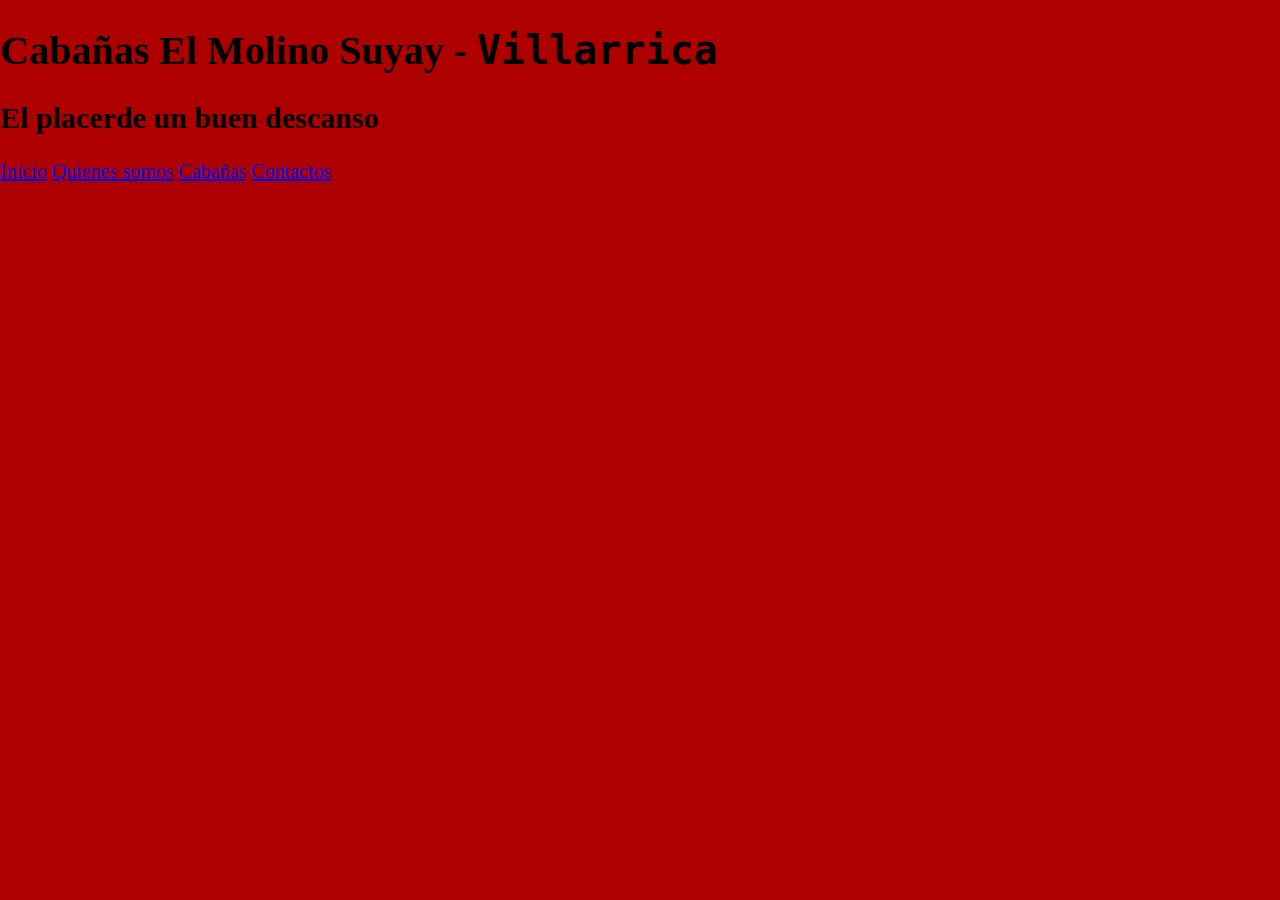
==== Evalucion_1_Thiers_Mol/index.html @ 156307a1 "Evaluacion 1" ====
<!DOCTYPE html>
<html lang="en">
<head>
    <meta charset="UTF-8">
    <meta http-equiv="X-UA-Compatible" content="IE=edge">
    <meta name="viewport" content="width=device-width, initial-scale=1.0">
    <link rel="stylesheet" href="css/normalizacion.css">
    <link rel="stylesheet" href="css/estilos.css">
    <link rel="shortcut icon" href="img/LogoPag.png" type="imagen/x-icon">
    <title>El Molino Suyay</title>
</head>
<body>
    <head>
        <h1 class="titulo">Cabañas El Molino Suyay - <samp>Villarrica</samp></h1>
        <h2 class="subtitulo">El placerde un buen descanso</h2>
    </head>

    <div class="nav-bg">
        <nav class="novegacion-principal contenedor">
            <a href="#">Inicio</a>
            <a href="#">Quienes somos</a>
            <a href="#">Cabañas</a>
            <a href="#">Contactos</a>
        </nav>
    </div>

    <section class="hero">
        <div class="contenido-hero">

        </div>
    </section>
</body>
</html>
---- Evalucion_1_Thiers_Mol/css/normalizacion.css ----
/*! normalize.css v8.0.1 | MIT License | github.com/necolas/normalize.css */

/* Document
   ========================================================================== */

/**
 * 1. Correct the line height in all browsers.
 * 2. Prevent adjustments of font size after orientation changes in iOS.
 */

 html {
    line-height: 1.15; /* 1 */
    -webkit-text-size-adjust: 100%; /* 2 */
  }
  
  /* Sections
     ========================================================================== */
  
  /**
   * Remove the margin in all browsers.
   */
  
  body {
    margin: 0;
  }
  
  /**
   * Render the `main` element consistently in IE.
   */
  
  main {
    display: block;
  }
  
  /**
   * Correct the font size and margin on `h1` elements within `section` and
   * `article` contexts in Chrome, Firefox, and Safari.
   */
  
  h1 {
    font-size: 2em;
    margin: 0.67em 0;
  }
  
  /* Grouping content
     ========================================================================== */
  
  /**
   * 1. Add the correct box sizing in Firefox.
   * 2. Show the overflow in Edge and IE.
   */
  
  hr {
    box-sizing: content-box; /* 1 */
    height: 0; /* 1 */
    overflow: visible; /* 2 */
  }
  
  /**
   * 1. Correct the inheritance and scaling of font size in all browsers.
   * 2. Correct the odd `em` font sizing in all browsers.
   */
  
  pre {
    font-family: monospace, monospace; /* 1 */
    font-size: 1em; /* 2 */
  }
  
  /* Text-level semantics
     ========================================================================== */
  
  /**
   * Remove the gray background on active links in IE 10.
   */
  
  a {
    background-color: transparent;
  }
  
  /**
   * 1. Remove the bottom border in Chrome 57-
   * 2. Add the correct text decoration in Chrome, Edge, IE, Opera, and Safari.
   */
  
  abbr[title] {
    border-bottom: none; /* 1 */
    text-decoration: underline; /* 2 */
    text-decoration: underline dotted; /* 2 */
  }
  
  /**
   * Add the correct font weight in Chrome, Edge, and Safari.
   */
  
  b,
  strong {
    font-weight: bolder;
  }
  
  /**
   * 1. Correct the inheritance and scaling of font size in all browsers.
   * 2. Correct the odd `em` font sizing in all browsers.
   */
  
  code,
  kbd,
  samp {
    font-family: monospace, monospace; /* 1 */
    font-size: 1em; /* 2 */
  }
  
  /**
   * Add the correct font size in all browsers.
   */
  
  small {
    font-size: 80%;
  }
  
  /**
   * Prevent `sub` and `sup` elements from affecting the line height in
   * all browsers.
   */
  
  sub,
  sup {
    font-size: 75%;
    line-height: 0;
    position: relative;
    vertical-align: baseline;
  }
  
  sub {
    bottom: -0.25em;
  }
  
  sup {
    top: -0.5em;
  }
  
  /* Embedded content
     ========================================================================== */
  
  /**
   * Remove the border on images inside links in IE 10.
   */
  
  img {
    border-style: none;
  }
  
  /* Forms
     ========================================================================== */
  
  /**
   * 1. Change the font styles in all browsers.
   * 2. Remove the margin in Firefox and Safari.
   */
  
  button,
  input,
  optgroup,
  select,
  textarea {
    font-family: inherit; /* 1 */
    font-size: 100%; /* 1 */
    line-height: 1.15; /* 1 */
    margin: 0; /* 2 */
  }
  
  /**
   * Show the overflow in IE.
   * 1. Show the overflow in Edge.
   */
  
  button,
  input { /* 1 */
    overflow: visible;
  }
  
  /**
   * Remove the inheritance of text transform in Edge, Firefox, and IE.
   * 1. Remove the inheritance of text transform in Firefox.
   */
  
  button,
  select { /* 1 */
    text-transform: none;
  }
  
  /**
   * Correct the inability to style clickable types in iOS and Safari.
   */
  
  button,
  [type="button"],
  [type="reset"],
  [type="submit"] {
    -webkit-appearance: button;
  }
  
  /**
   * Remove the inner border and padding in Firefox.
   */
  
  button::-moz-focus-inner,
  [type="button"]::-moz-focus-inner,
  [type="reset"]::-moz-focus-inner,
  [type="submit"]::-moz-focus-inner {
    border-style: none;
    padding: 0;
  }
  
  /**
   * Restore the focus styles unset by the previous rule.
   */
  
  button:-moz-focusring,
  [type="button"]:-moz-focusring,
  [type="reset"]:-moz-focusring,
  [type="submit"]:-moz-focusring {
    outline: 1px dotted ButtonText;
  }
  
  /**
   * Correct the padding in Firefox.
   */
  
  fieldset {
    padding: 0.35em 0.75em 0.625em;
  }
  
  /**
   * 1. Correct the text wrapping in Edge and IE.
   * 2. Correct the color inheritance from `fieldset` elements in IE.
   * 3. Remove the padding so developers are not caught out when they zero out
   *    `fieldset` elements in all browsers.
   */
  
  legend {
    box-sizing: border-box; /* 1 */
    color: inherit; /* 2 */
    display: table; /* 1 */
    max-width: 100%; /* 1 */
    padding: 0; /* 3 */
    white-space: normal; /* 1 */
  }
  
  /**
   * Add the correct vertical alignment in Chrome, Firefox, and Opera.
   */
  
  progress {
    vertical-align: baseline;
  }
  
  /**
   * Remove the default vertical scrollbar in IE 10+.
   */
  
  textarea {
    overflow: auto;
  }
  
  /**
   * 1. Add the correct box sizing in IE 10.
   * 2. Remove the padding in IE 10.
   */
  
  [type="checkbox"],
  [type="radio"] {
    box-sizing: border-box; /* 1 */
    padding: 0; /* 2 */
  }
  
  /**
   * Correct the cursor style of increment and decrement buttons in Chrome.
   */
  
  [type="number"]::-webkit-inner-spin-button,
  [type="number"]::-webkit-outer-spin-button {
    height: auto;
  }
  
  /**
   * 1. Correct the odd appearance in Chrome and Safari.
   * 2. Correct the outline style in Safari.
   */
  
  [type="search"] {
    -webkit-appearance: textfield; /* 1 */
    outline-offset: -2px; /* 2 */
  }
  
  /**
   * Remove the inner padding in Chrome and Safari on macOS.
   */
  
  [type="search"]::-webkit-search-decoration {
    -webkit-appearance: none;
  }
  
  /**
   * 1. Correct the inability to style clickable types in iOS and Safari.
   * 2. Change font properties to `inherit` in Safari.
   */
  
  ::-webkit-file-upload-button {
    -webkit-appearance: button; /* 1 */
    font: inherit; /* 2 */
  }
  
  /* Interactive
     ========================================================================== */
  
  /*
   * Add the correct display in Edge, IE 10+, and Firefox.
   */
  
  details {
    display: block;
  }
  
  /*
   * Add the correct display in all browsers.
   */
  
  summary {
    display: list-item;
  }
  
  /* Misc
     ========================================================================== */
  
  /**
   * Add the correct display in IE 10+.
   */
  
  template {
    display: none;
  }
  
  /**
   * Add the correct display in IE 10.
   */
  
  [hidden] {
    display: none;
  }
---- Evalucion_1_Thiers_Mol/css/estilos.css ----
:root{
    /*Paleta de colores*/
    --titulo : rgb(168, 16, 16); 
    --parrafo :  rgb(31, 2, 2);
    --blanco : #fff;
    --negro : #000;
    --celeste : rgb(0, 162, 255);
    --rojo : rgb(175, 0, 0);

    /*Paleta de tamaños*/
    --tamaño-principal : 33.8rem;
}
html{
    font-size: 70%;
    background-color: var(--rojo);
}
body{
    font-size: 20px;
}
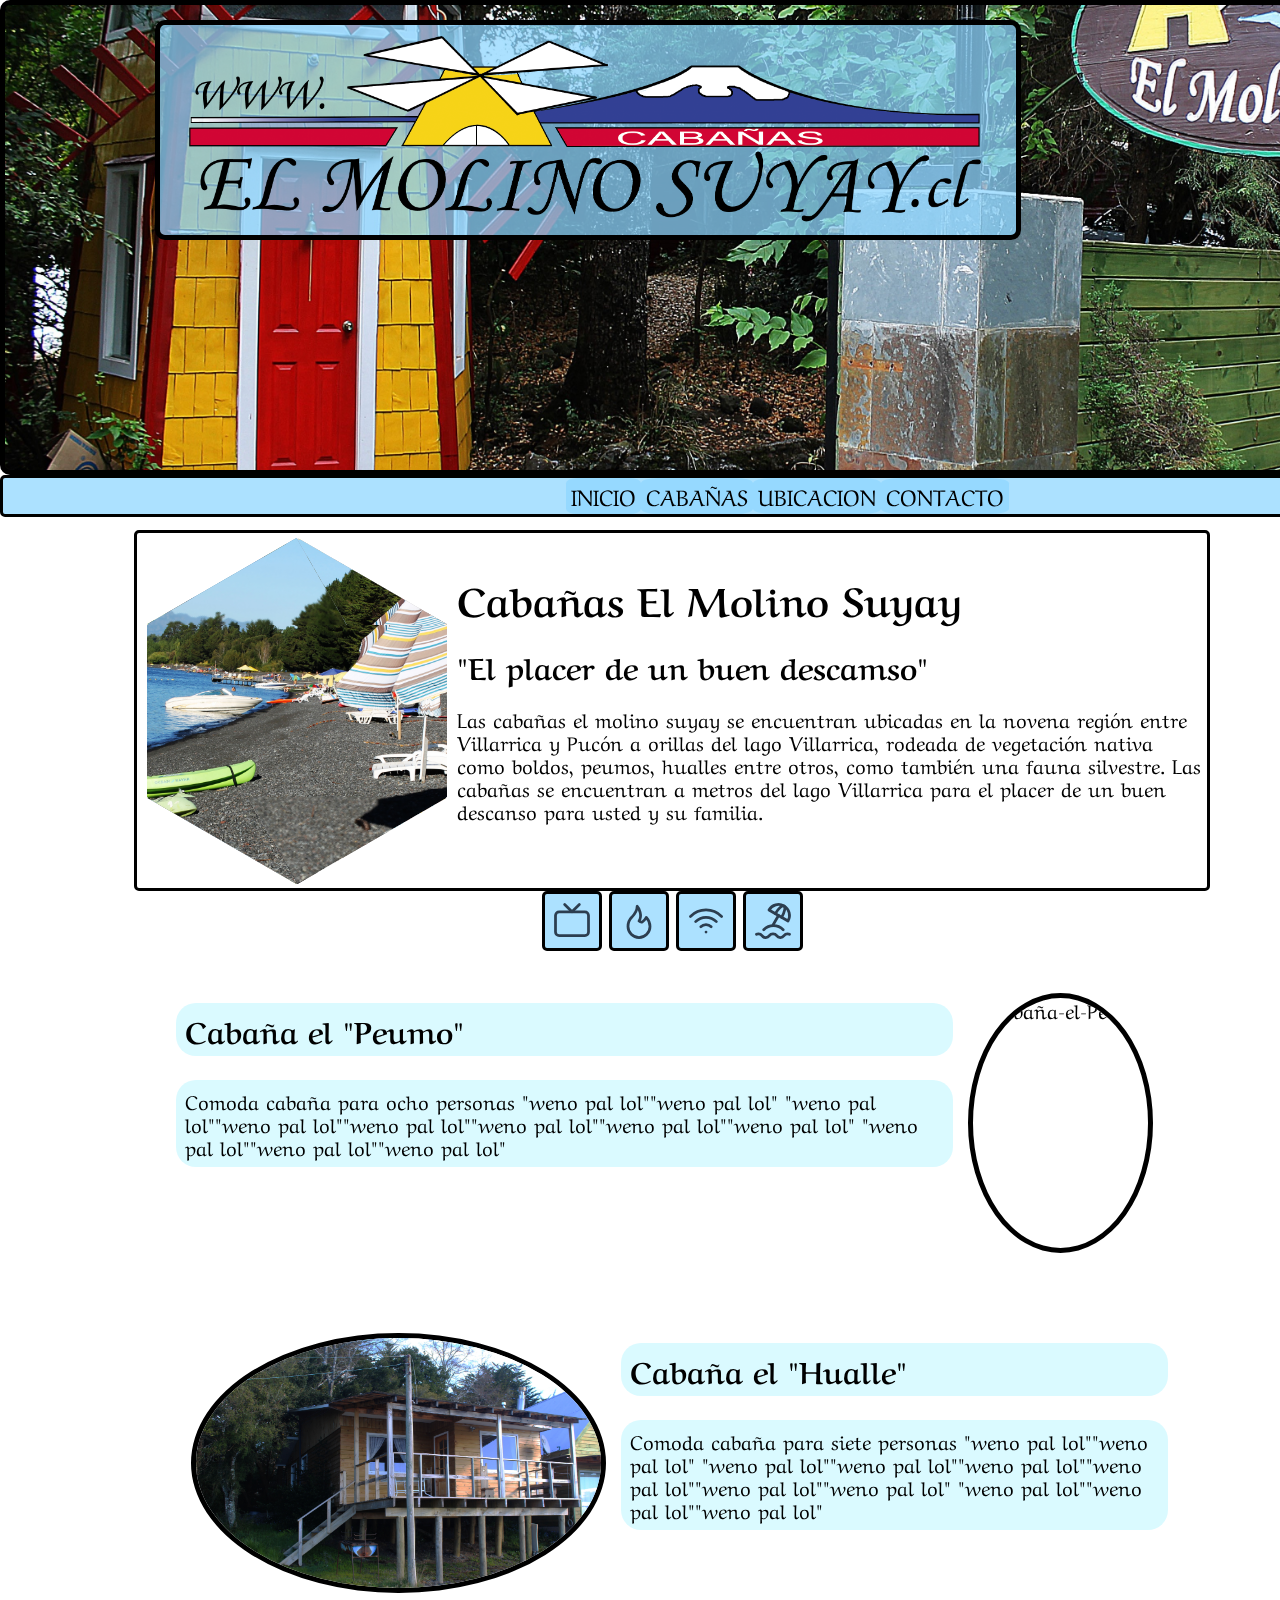
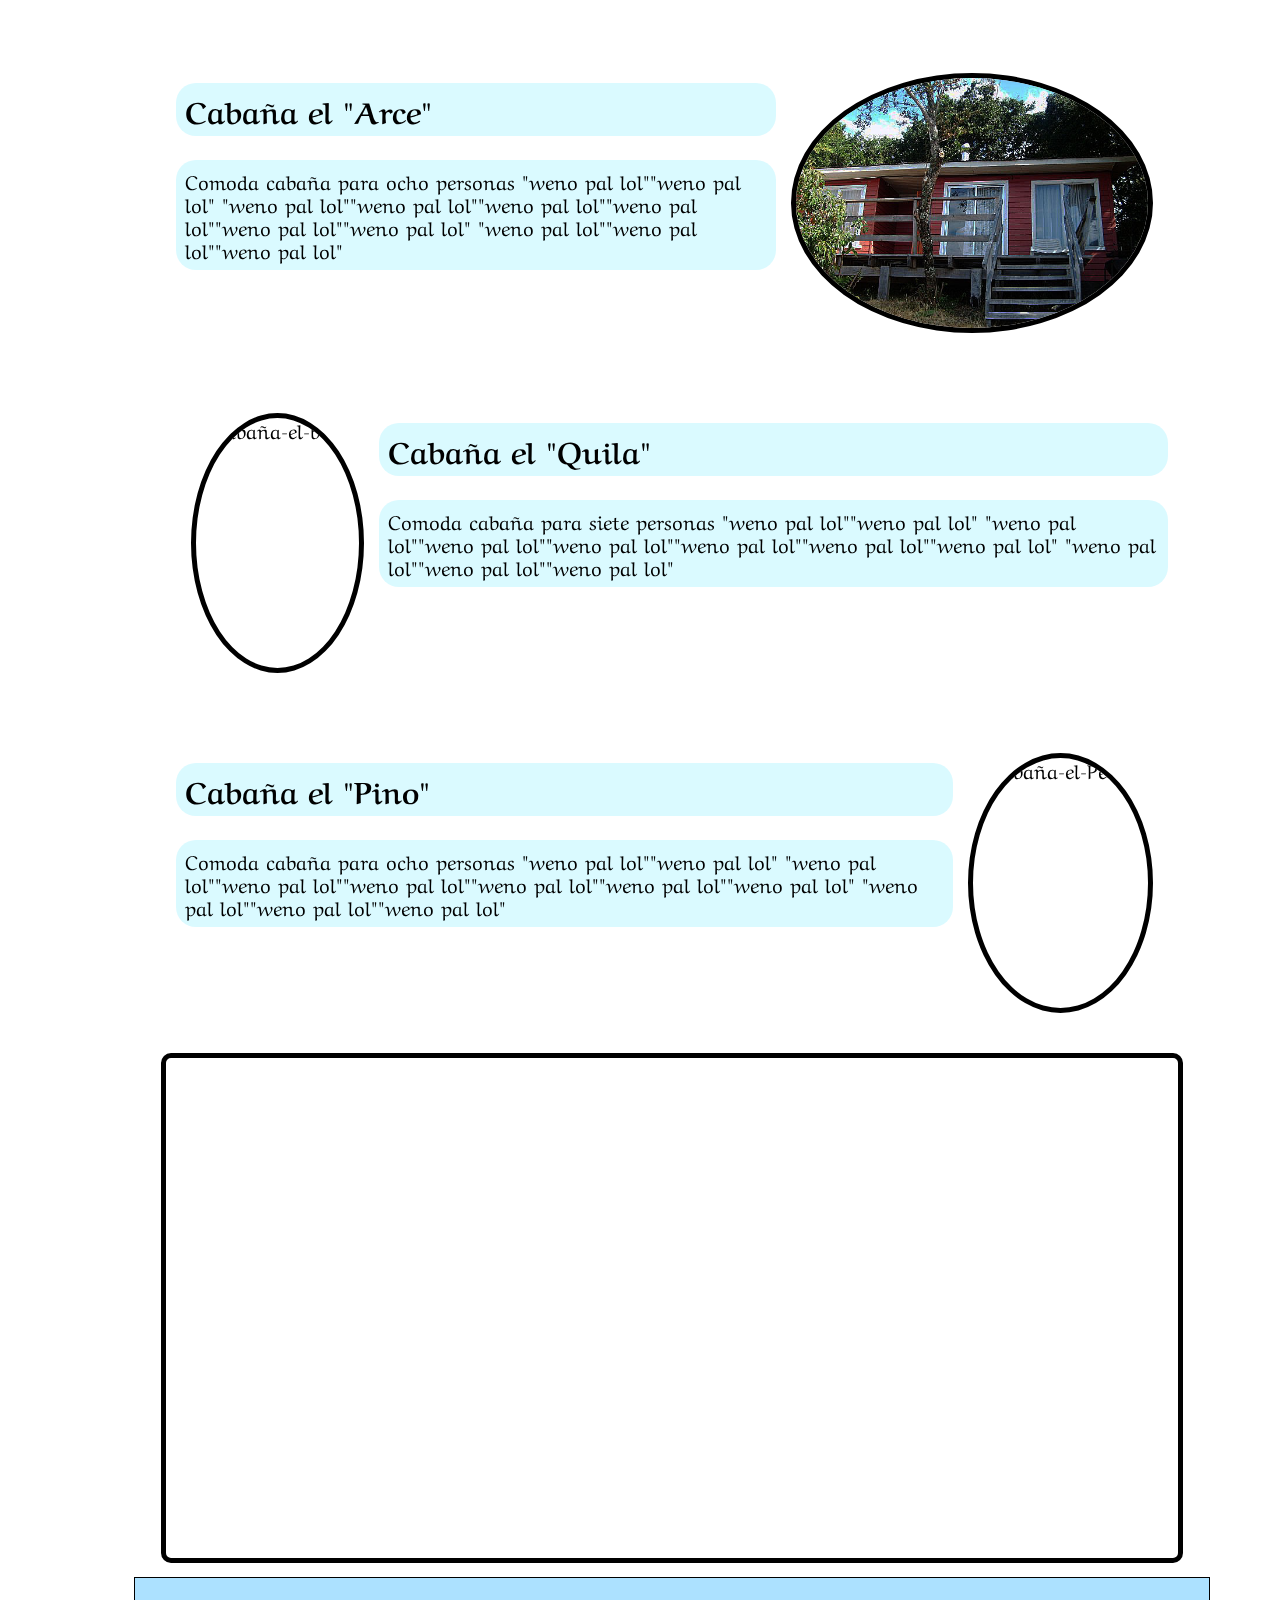
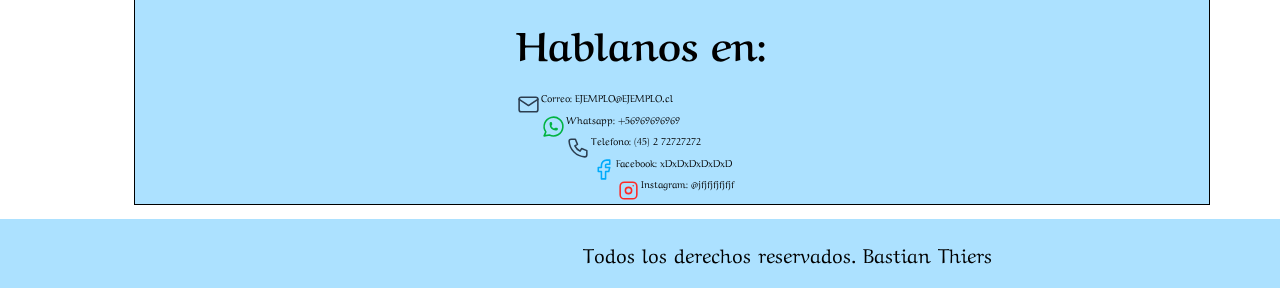
==== commit 5b9217de: "new file:   "Borradores pag/Caba\303\261a X.png" 	new file:   "Borradores pag/Caba\303\261as.png" 	n" ====
--- a/Evalucion_1_Thiers_Mol/index.html
+++ b/Evalucion_1_Thiers_Mol/index.html
@@ -1,33 +1,175 @@
 <!DOCTYPE html>
-<html lang="en">
+<html lang="es">
+
 <head>
     <meta charset="UTF-8">
     <meta http-equiv="X-UA-Compatible" content="IE=edge">
     <meta name="viewport" content="width=device-width, initial-scale=1.0">
+    <link rel="preconnect" href="https://fonts.googleapis.com">
+    <link rel="preconnect" href="https://fonts.gstatic.com" crossorigin>
+    <link href="https://fonts.googleapis.com/css2?family=Aref+Ruqaa+Ink:wght@400;700&display=swap" rel="stylesheet">
     <link rel="stylesheet" href="css/normalizacion.css">
     <link rel="stylesheet" href="css/estilos.css">
     <link rel="shortcut icon" href="img/LogoPag.png" type="imagen/x-icon">
     <title>El Molino Suyay</title>
 </head>
+
 <body>
+
     <head>
-        <h1 class="titulo">Cabañas El Molino Suyay - <samp>Villarrica</samp></h1>
-        <h2 class="subtitulo">El placerde un buen descanso</h2>
+        <section class="encabezado">
+            <img class="encabezado-img" src="img/LogoMolino.png" alt="Logo-El-Molino_Suyay" position: top;>
+        </section>
     </head>
-
     <div class="nav-bg">
-        <nav class="novegacion-principal contenedor">
-            <a href="#">Inicio</a>
-            <a href="#">Quienes somos</a>
-            <a href="#">Cabañas</a>
-            <a href="#">Contactos</a>
+        <nav class="navegacion-principal">
+            <a href="index.html">INICIO</a>
+            <a href="cabana.html">CABAÑAS</a>
+            <a href="proximamente.html">UBICACION</a>
+            <a href="contacto.html">CONTACTO</a>
         </nav>
     </div>
+    <main class="contenedor sombra">
 
-    <section class="hero">
-        <div class="contenido-hero">
+        <section class="hero">
+            <div class="contenido-hero">
+                <div class="hex" style="background-image: url(img/Playa_4.JPG);">
+                    <a href="#"></a>
+                    <div class="corner-1"></div>
+                    <div class="corner-2"></div>
+                </div>
+                <div class="hero-txt">
+                    <h1 class="hero-title">Cabañas El Molino Suyay</h1>
+                    <h2 class="hero-sub">"El placer de un buen descamso"</h2>
+                    <p>Las cabañas el molino suyay se encuentran ubicadas en la
+                        novena región entre Villarrica y Pucón a orillas del lago
+                        Villarrica, rodeada de vegetación nativa como boldos, peumos,
+                        hualles entre otros, como también una fauna silvestre. Las
+                        cabañas se encuentran a metros del lago Villarrica para el
+                        placer de un buen descanso para usted y su familia. </p>
+                </div>
+            </div>
+        </section>
+        <section class="icons">
+            <svg xmlns="http://www.w3.org/2000/svg" class="icons-g" width="44" height="44" viewBox="0 0 24 24"
+                stroke-width="1.5" stroke="#2c3e50" fill="none" stroke-linecap="round" stroke-linejoin="round">
+                <path stroke="none" d="M0 0h24v24H0z" fill="none" />
+                <rect x="3" y="7" width="18" height="13" rx="2" />
+                <polyline points="16 3 12 7 8 3" />
+            </svg>
+            <svg xmlns="http://www.w3.org/2000/svg" class="icons-g" width="44" height="44" viewBox="0 0 24 24"
+                stroke-width="1.5" stroke="#2c3e50" fill="none" stroke-linecap="round" stroke-linejoin="round">
+                <path stroke="none" d="M0 0h24v24H0z" fill="none" />
+                <path
+                    d="M12 12c2 -2.96 0 -7 -1 -8c0 3.038 -1.773 4.741 -3 6c-1.226 1.26 -2 3.24 -2 5a6 6 0 1 0 12 0c0 -1.532 -1.056 -3.94 -2 -5c-1.786 3 -2.791 3 -4 2z" />
+            </svg>
+            <svg xmlns="http://www.w3.org/2000/svg" class="icons-g" width="44" height="44" viewBox="0 0 24 24"
+                stroke-width="1.5" stroke="#2c3e50" fill="none" stroke-linecap="round" stroke-linejoin="round">
+                <path stroke="none" d="M0 0h24v24H0z" fill="none" />
+                <line x1="12" y1="18" x2="12.01" y2="18" />
+                <path d="M9.172 15.172a4 4 0 0 1 5.656 0" />
+                <path d="M6.343 12.343a8 8 0 0 1 11.314 0" />
+                <path d="M3.515 9.515c4.686 -4.687 12.284 -4.687 17 0" />
+            </svg>
+            <svg xmlns="http://www.w3.org/2000/svg" class="icons-g" width="44" height="44" viewBox="0 0 24 24"
+                stroke-width="1.5" stroke="#2c3e50" fill="none" stroke-linecap="round" stroke-linejoin="round">
+                <path stroke="none" d="M0 0h24v24H0z" fill="none" />
+                <path d="M17.553 16.75a7.5 7.5 0 0 0 -10.606 0" />
+                <path d="M18 3.804a6 6 0 0 0 -8.196 2.196l10.392 6a6 6 0 0 0 -2.196 -8.196z" />
+                <path d="M16.732 10c1.658 -2.87 2.225 -5.644 1.268 -6.196c-.957 -.552 -3.075 1.326 -4.732 4.196" />
+                <path d="M15 9l-3 5.196" />
+                <path
+                    d="M3 19.25a2.4 2.4 0 0 1 1 -.25a2.4 2.4 0 0 1 2 1a2.4 2.4 0 0 0 2 1a2.4 2.4 0 0 0 2 -1a2.4 2.4 0 0 1 2 -1a2.4 2.4 0 0 1 2 1a2.4 2.4 0 0 0 2 1a2.4 2.4 0 0 0 2 -1a2.4 2.4 0 0 1 2 -1a2.4 2.4 0 0 1 1 .25" />
+            </svg>
+        </section>
 
+        <section class="descripcion">
+            <div class="des">
+                <img class="des-der-img" src="img/Peumo_Frente.JPG" alt="Cabaña-el-Peumo">
+                <h2 class="des-der-txt">Cabaña el "Peumo"</h2>
+                <p class="des-der-txt"> Comoda cabaña para ocho personas "weno pal lol""weno pal lol"
+                    "weno pal lol""weno pal lol""weno pal lol""weno pal lol""weno pal lol""weno pal lol"
+                    "weno pal lol""weno pal lol""weno pal lol"</p>
+            </div>
+            <div class="des">
+                <img class="des-izq-img" src="img/Hualle_Frente.JPG" alt="Cabaña-el-boldo">
+                <h2 class="des-izq-txt">Cabaña el "Hualle"</h2>
+                <p class="des-izq-txt"> Comoda cabaña para siete personas "weno pal lol""weno pal lol"
+                    "weno pal lol""weno pal lol""weno pal lol""weno pal lol""weno pal lol""weno pal lol"
+                    "weno pal lol""weno pal lol""weno pal lol"</p>
+            </div>
+            <div class="des">
+                <img class="des-der-img" src="img/Arce_Frente.jpg" alt="Cabaña-el-Peumo">
+                <h2 class="des-izq-txt">Cabaña el "Arce"</h2>
+                <p class="des-der-txt"> Comoda cabaña para ocho personas "weno pal lol""weno pal lol"
+                    "weno pal lol""weno pal lol""weno pal lol""weno pal lol""weno pal lol""weno pal lol"
+                    "weno pal lol""weno pal lol""weno pal lol"</p>
+            </div>
+            <div class="des">
+                <img class="des-izq-img" src="img/Quila_Frente.JPG" alt="Cabaña-el-boldo">
+                <h2 class="des-izq-txt">Cabaña el "Quila"</h2>
+                <p class="des-izq-txt"> Comoda cabaña para siete personas "weno pal lol""weno pal lol"
+                    "weno pal lol""weno pal lol""weno pal lol""weno pal lol""weno pal lol""weno pal lol"
+                    "weno pal lol""weno pal lol""weno pal lol"</p>
+            </div>
+            <div class="des">
+                <img class="des-der-img" src="img/Pino_Frente.jpg" alt="Cabaña-el-Peumo">
+                <h2 class="des-izq-txt">Cabaña el "Pino"</h2>
+                <p class="des-der-txt"> Comoda cabaña para ocho personas "weno pal lol""weno pal lol"
+                    "weno pal lol""weno pal lol""weno pal lol""weno pal lol""weno pal lol""weno pal lol"
+                    "weno pal lol""weno pal lol""weno pal lol"</p>
+            </div>
+        </section>
+
+        <div class="final">
+            <p>"El placer de un buen descanso"</p>
         </div>
-    </section>
+
+        <section class="contacto">
+            <div class="cont-a">
+                <h1>Hablanos en:</h1>
+                <svg xmlns="http://www.w3.org/2000/svg" class="cont-icon" width="25" height="25" viewBox="0 0 24 24"
+                    stroke-width="1.5" stroke="#2c3e50" fill="none" stroke-linecap="round" stroke-linejoin="round">
+                    <path stroke="none" d="M0 0h24v24H0z" fill="none" />
+                    <rect x="3" y="5" width="18" height="14" rx="2" />
+                    <polyline points="3 7 12 13 21 7" />
+                </svg>
+                <p class="cont-ind">Correo: EJEMPLO@EJEMPLO.cl</p>
+                <svg xmlns="http://www.w3.org/2000/svg" class="cont-icon" width="25" height="25" viewBox="0 0 24 24"
+                    stroke-width="1.5" stroke="#00b341" fill="none" stroke-linecap="round" stroke-linejoin="round">
+                    <path stroke="none" d="M0 0h24v24H0z" fill="none" />
+                    <path d="M3 21l1.65 -3.8a9 9 0 1 1 3.4 2.9l-5.05 .9" />
+                    <path
+                        d="M9 10a0.5 .5 0 0 0 1 0v-1a0.5 .5 0 0 0 -1 0v1a5 5 0 0 0 5 5h1a0.5 .5 0 0 0 0 -1h-1a0.5 .5 0 0 0 0 1" />
+                </svg>
+                <p class="cont-ind">Whatsapp: +56969696969</p>
+                <svg xmlns="http://www.w3.org/2000/svg" class="cont-icon" width="25" height="25" viewBox="0 0 24 24"
+                    stroke-width="1.5" stroke="#2c3e50" fill="none" stroke-linecap="round" stroke-linejoin="round">
+                    <path stroke="none" d="M0 0h24v24H0z" fill="none" />
+                    <path
+                        d="M5 4h4l2 5l-2.5 1.5a11 11 0 0 0 5 5l1.5 -2.5l5 2v4a2 2 0 0 1 -2 2a16 16 0 0 1 -15 -15a2 2 0 0 1 2 -2" />
+                </svg>
+                <p class="cont-ind">Telefono: (45) 2 72727272</p>
+                <svg xmlns="http://www.w3.org/2000/svg" class="cont-icon" width="25" height="25" viewBox="0 0 24 24"
+                    stroke-width="1.5" stroke="#00abfb" fill="none" stroke-linecap="round" stroke-linejoin="round">
+                    <path stroke="none" d="M0 0h24v24H0z" fill="none" />
+                    <path d="M7 10v4h3v7h4v-7h3l1 -4h-4v-2a1 1 0 0 1 1 -1h3v-4h-3a5 5 0 0 0 -5 5v2h-3" />
+                </svg>
+                <p class="cont-ind">Facebook: xDxDxDxDxDxD</p>
+                <svg xmlns="http://www.w3.org/2000/svg" class="cont-icon" width="25" height="25" viewBox="0 0 24 24"
+                    stroke-width="1.5" stroke="#ff2825" fill="none" stroke-linecap="round" stroke-linejoin="round">
+                    <path stroke="none" d="M0 0h24v24H0z" fill="none" />
+                    <rect x="4" y="4" width="16" height="16" rx="4" />
+                    <circle cx="12" cy="12" r="3" />
+                    <line x1="16.5" y1="7.5" x2="16.5" y2="7.501" />
+                </svg>
+                <p class="cont-ind">Instagram: @jfjfjfjfjfjf</p>
+        </section>
+    </main>
 </body>
+<footer class="footer">
+    <p>Todos los derechos reservados. Bastian Thiers</p>
+</footer>
+</body>
+
 </html>--- a/Evalucion_1_Thiers_Mol/css/estilos.css
+++ b/Evalucion_1_Thiers_Mol/css/estilos.css
@@ -1,19 +1,375 @@
-:root{
+:root {
     /*Paleta de colores*/
-    --titulo : rgb(168, 16, 16); 
-    --parrafo :  rgb(31, 2, 2);
-    --blanco : #fff;
-    --negro : #000;
-    --celeste : rgb(0, 162, 255);
-    --rojo : rgb(175, 0, 0);
+    --titulo: rgb(168, 16, 16);
+    --parrafo: rgb(31, 2, 2);
+    --fondo: rgb(255, 255, 255);
+    --blanco: rgb(255, 255, 255);
+    --negro: rgba(36, 36, 36, 0.658);
+    --celeste: rgba(143, 214, 255, 0.74);
+    --rojo: rgba(255, 58, 58, 0.781);
 
     /*Paleta de tamaños*/
-    --tamaño-principal : 33.8rem;
-}
-html{
+    --tamaño-principal: 33.8rem;
+}
+
+html {
     font-size: 70%;
-    background-color: var(--rojo);
-}
-body{
+    background-color: var(--fondo);
+}
+
+body {
     font-size: 20px;
-}
+    font-family: 'Aref Ruqaa Ink', serif;
+}
+
+@import url('https://fonts.googleapis.com/css2?family=Aref+Ruqaa+Ink:wght@400;700&display=swap');
+
+.titulo{
+    text-align: center;
+}
+.encabezado {
+    background-image: url(../img/Entrada_Molino.JPG);
+    background-repeat: no-repeat;
+    background-size: cover;
+    border: 5px solid rgb(0, 0, 0);
+    border-radius: 10px;
+    height: 300px;
+    padding: 150px;
+    padding-top: 15px;
+    position: relative;
+    width: 120rem;
+    margin: 0 auto;
+}
+
+.encabezado-img {
+    background-repeat: repeat;
+    height: 200px;
+    background-color: var(--celeste);
+    border: 5px solid rgb(0, 0, 0);
+    border-radius: 10px;
+    padding: 5px;
+
+}
+
+.navegacion-principal {
+    background-color: var(--celeste);
+    text-align: center;
+    display: flex;
+    flex-direction: column;
+    border: 3px solid rgb(0, 0, 0);
+    border-radius: 5px;
+    margin: 0 auto;
+    width: 140rem;
+
+}
+
+@media (min-width: 450px) {
+    .navegacion-principal {
+        flex-direction: row;
+        justify-content: center;
+    }
+}
+
+.navegacion-principal a {
+    background-color: var(--celeste);
+    display: block;
+    font-size: 2rem;
+    font-weight: 500;
+    text-decoration: none;
+    color: rgb(0, 0, 0);
+    padding: 5px;
+    padding-left: 5px;
+    padding-right: 5px;
+    border-radius: 15%;
+}
+
+
+.navegacion-principal a:hover {
+    background-color: rgba(0, 162, 255, 0.76);
+}
+.contenedor{
+    width: 120rem;
+    margin: 0 auto;
+}
+.hero {
+    border: 3px solid rgb(0, 0, 0);
+    border-radius: 5px;
+    padding-top: 15px;
+    padding-bottom: 15px;
+    height: 325px;
+    margin-top: 1%;
+    margin-left: 10%;
+    margin-right: 10%;
+}
+
+.hex {
+    width: 150px;
+    height: 86px;
+    background-color: #ccc;
+    background-repeat: no-repeat;
+    background-position: 50% 50%;
+    background-size: auto 173px;
+    position: relative;
+    float: left;
+    margin: 25px 5px;
+    text-align: center;
+    zoom: 2;
+}
+
+.hex.hex-gap {
+    margin-left: 86px;
+}
+
+.hex a {
+    display: block;
+    width: 100%;
+    height: 100%;
+    text-indent: -9999em;
+    position: absolute;
+    top: 0;
+    left: 0;
+}
+
+.hex .corner-1,
+.hex .corner-2 {
+    position: absolute;
+    top: 0;
+    left: 0;
+    width: 100%;
+    height: 100%;
+    background: inherit;
+    z-index: -2;
+    overflow: hidden;
+    backface-visibility: hidden;
+}
+
+.hex .corner-1 {
+    z-index: -1;
+    transform: rotate(60deg);
+}
+
+.hex .corner-2 {
+    transform: rotate(-60deg);
+}
+
+.hex .corner-1:before,
+.hex .corner-2:before {
+    width: 173px;
+    height: 173px;
+    content: '';
+    position: absolute;
+    background: inherit;
+    top: 0;
+    left: 0;
+    z-index: 1;
+    background: inherit;
+    background-repeat: no-repeat;
+    backface-visibility: hidden;
+}
+
+.hex .corner-1:before {
+    transform: rotate(-60deg) translate(-87px, 0px);
+    transform-origin: 0 0;
+}
+
+.hex .corner-2:before {
+    transform: rotate(60deg) translate(-48px, -11px);
+    bottom: 0;
+}
+
+/* Custom styles*/
+.hex .inner {
+    color: #eee;
+}
+
+.hex.hex-1 {
+    background: #74cddb;
+}
+
+.hex.hex-2 {
+    background: #f5c53c;
+}
+
+.hex.hex-3 {
+    background: #80b971;
+}
+
+.icons {
+    text-align: center;
+    flex-direction: column;
+    justify-content: space-evenly;
+}
+
+.icons-g {
+    background-color: var(--celeste);
+    font-size: 2rem;
+    font-weight: 500;
+    border: 3px solid rgb(0, 0, 0);
+    border-radius: 5px;
+    padding: 5px;
+}
+
+.descripcion {
+    margin-left: 12%;
+    margin-right: 12%;
+    
+}
+.descripcion a{
+    text-decoration: none;
+    color: black;
+}
+.des {
+    background-repeat: no-repeat;
+    background-size: cover;
+    border-radius: 10px;
+    padding: 15px;
+    padding-top: 25px;
+    height: 300px;
+}
+    
+.des-der-img {
+    background-repeat: repeat;
+    height: 250px;
+    border: 5px solid rgb(0, 0, 0);
+    border-radius: 60%;
+    position: relative;
+    float: right;
+    margin: 15px;
+}
+
+.des-der-txt {
+    background-repeat: no-repeat;
+    display: flex;
+    flex-direction: column;
+    position: right;
+    border-radius: 20px;
+    background-color: #b5f5ff80;
+    padding: 9px;
+}
+
+.des-izq-img {
+    background-repeat: repeat;
+    height: 250px;
+    border: 5px solid rgb(0, 0, 0);
+    border-radius: 60%;
+    position: relative;
+    float: left;
+    margin: 15px;
+}
+
+.des-izq-txt {
+    background-repeat: no-repeat;
+    display: flex;
+    flex-direction: column;
+    border-radius: 20px;
+    background-color: #b5f5ff80;
+    padding: 9px;
+}
+.arce {
+    margin-left: 12%;
+    margin-right: 12%;
+    
+}
+.arce-1 {
+    background-repeat: no-repeat;
+    background-size: cover;
+    border-radius: 10px;
+    padding: 15px;
+    padding-top: 25px;
+    height: 300px;
+}
+    
+.arce-der-img {
+    background-repeat: repeat;
+    height: 250px;
+    border: 5px solid rgb(0, 0, 0);
+    border-radius: 6%;
+    position: relative;
+    float: right;
+    margin: 15px;
+}
+
+.arce-der-txt {
+    background-repeat: no-repeat;
+    display: flex;
+    flex-direction: column;
+    position: right;
+    border-radius: 20px;
+    background-color: #b5f5ff80;
+    padding: 9px;
+}
+
+.arce-izq-img {
+    background-repeat: repeat;
+    height: 250px;
+    border: 5px solid rgb(0, 0, 0);
+    border-radius: 6%;
+    position: relative;
+    float: left;
+    margin: 15px;
+}
+
+.arce-izq-txt {
+    background-repeat: no-repeat;
+    display: flex;
+    flex-direction: column;
+    border-radius: 20px;
+    background-color: #b5f5ff80;
+    padding: 9px;
+}
+.final{
+    background-image: url(../img/Ortencias_2.JPG);
+    background-repeat: no-repeat;
+    background-size: cover;
+    border: 5px solid rgb(0, 0, 0);
+    border-radius: 10px;
+    height: 500px;
+    position: relative;
+    color: var(--blanco);
+    margin-left: 12%;
+    margin-right: 12%;
+}
+.contacto{
+    margin-left: 10%;
+    margin-right: 10%;
+    margin-top: 1%;
+    margin-bottom: 1%;
+    background-color: var(--celeste);
+    padding: 15px;
+    border: 1px solid rgb(0, 0, 0);
+    justify-content: center;
+
+
+}
+.cont-a{
+    margin-left: 35%;
+    width: 500px;
+    height: 170px;
+    
+}
+.cont-icon{
+    float: left;
+}
+.cont-ind{
+    
+    font-size: 10px;
+}
+
+.cont-img{
+    width: 500px;
+    height: 150px;
+    background-repeat: repeat;
+    border: 5px solid rgb(0, 0, 0);
+    border-radius: 5px;
+    position: relative;
+    margin: 15px;
+}
+.footer {
+    text-align: center;
+    padding: 3px;
+    background-color: var(--celeste);
+    color: rgb(0, 0, 0);
+    width: 140rem;
+    margin: 0 auto;
+
+}